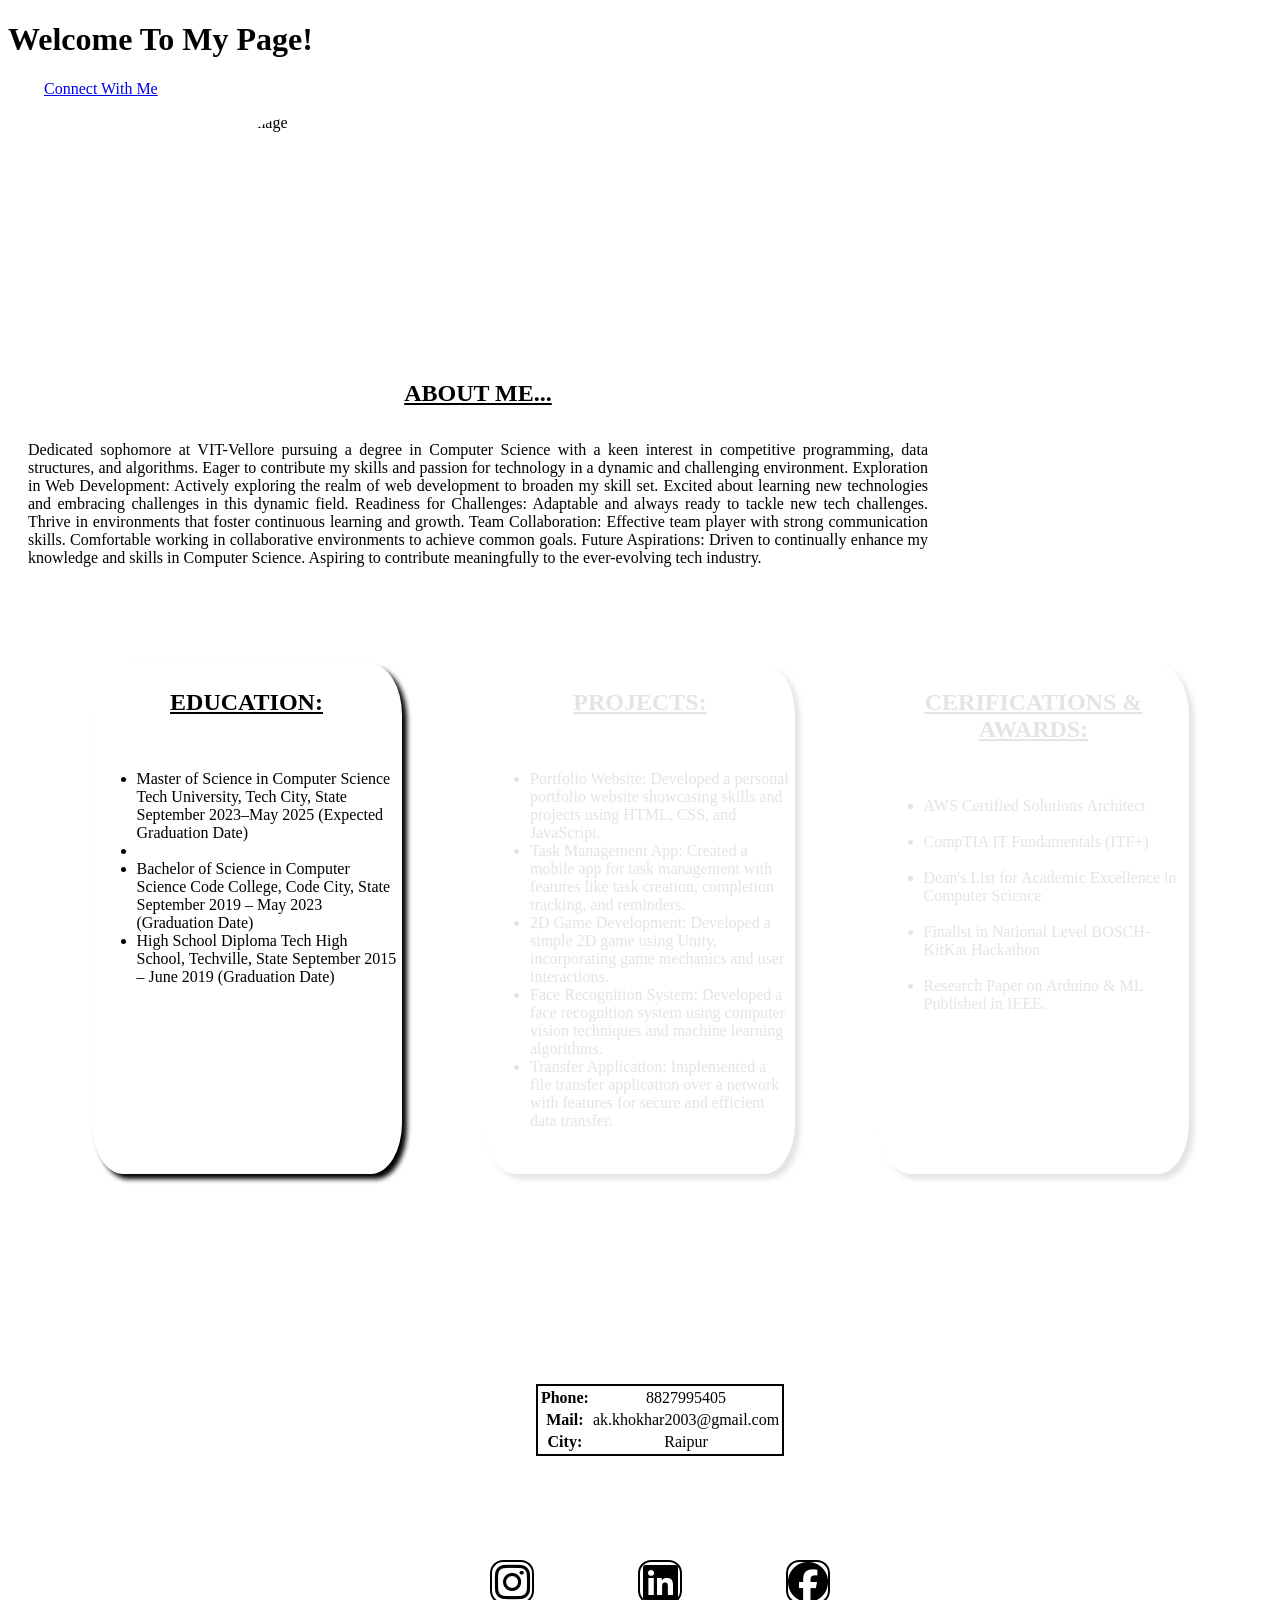
==== portfoilo.html @ 3ac5159f "Add files via upload added files" ====
<!DOCTYPE html>
<html lang="en">
<head>
    <meta charset="UTF-8">
    <meta name="viewport" content="width=device-width, initial-scale=1.0">
    <title>Personal Portfolio</title>
    <link rel="stylesheet" href="yoyo.css">
    <link rel="stylesheet" href="https://cdnjs.cloudflare.com/ajax/libs/font-awesome/6.5.1/css/all.min.css">
</head>
<body>
    
    <header>
    
    <p><h1>Welcome To My Page!</h1> &nbsp;&nbsp;&nbsp;&nbsp;&nbsp;&nbsp;&nbsp;&nbsp;&nbsp;<a href="#icons">Connect With Me</a></p>    
    <img src="file:///Users/anujkhokhar/Downloads/366456900_336518535374675_5606986531627365310_n-2.jpg" alt="my image ">
    
    
   <div class="topcontent">
    <h1>ABOUT ME...</h1><br>
    Dedicated sophomore at VIT-Vellore pursuing a degree in Computer Science with a keen interest in competitive programming, data structures, and algorithms. Eager to contribute my skills and passion for technology in a dynamic and challenging environment.
    Exploration in Web Development:
Actively exploring the realm of web development to broaden my skill set. Excited about learning new technologies and embracing challenges in this dynamic field.

Readiness for Challenges:
Adaptable and always ready to tackle new tech challenges. Thrive in environments that foster continuous learning and growth.

Team Collaboration:
Effective team player with strong communication skills. Comfortable working in collaborative environments to achieve common goals.

Future Aspirations:
Driven to continually enhance my knowledge and skills in Computer Science. Aspiring to contribute meaningfully to the ever-evolving tech industry.
    
    


    </div>
    </header>
    
    
    
    

    <main>

    <div class="mid">
        <div class="card" id="card1">


        
        <h2>EDUCATION:</h2> <br>
        <ul>
            <li>Master of Science in Computer Science
                Tech University, Tech City, State
                September 2023–May 2025 (Expected Graduation Date)<li>
            <li>Bachelor of Science in Computer Science
                Code College, Code City, State
                September 2019 – May 2023 (Graduation Date)</li>
            <li>High School Diploma
                Tech High School, Techville, State
                September 2015 – June 2019 (Graduation Date)</li>



        </ul>
        </div>
        <div class="card" id="card2">
            <h2>PROJECTS:</h2><br>
            <ul>

                <li>Portfolio Website:
                    Developed a personal portfolio website showcasing skills and projects using HTML, CSS, and JavaScript.</li>
                <li>Task Management App:
                    Created a mobile app for task management with features like task creation, completion tracking, and reminders.</li>
                <li>2D Game Development:
                    Developed a simple 2D game using Unity, incorporating game mechanics and user interactions.</li>
                <li>Face Recognition System:
                    Developed a face recognition system using computer vision techniques and machine learning algorithms.</li>
                <li> Transfer Application:
                    Implemented a file transfer application over a network with features for secure and efficient data transfer.</li>
                



            </ul>
        </div>
        
        <div class="card" id="card3">
            <h2>CERIFICATIONS & AWARDS: </h2><br>
            <ul>
                <li>AWS Certified Solutions Architect</li>
                <br>
                <li>CompTIA IT Fundamentals (ITF+)</li>
                <br>
                <li>Dean's List for Academic Excellence in Computer Science</li>
                <br>
                <li>Finalist in National Level BOSCH-KitKat Hackathon</li>
                <br>
                <li>Research Paper on Arduino & ML Published in IEEE.</li>

            </ul>


        </div>

    </div>

    </main>

    
    
    

    <footer>
        
        <table>
                <tr>
                    <td><b>Phone:</b></td>
                    <td>8827995405</td>
                </tr>
                <tr>
                    <td><b>Mail:</b></td>
                    <td>ak.khokhar2003@gmail.com</td>
                </tr>

                <tr>
                    <td><b>City:</b></td>
                    <td>Raipur</td>

                </tr>




        </table>
        <nav>
            <div id="icons">
             <a href="https://www.instagram.com/anuj_arctic/" target="_blank"><i class="fa-brands fa-instagram"></i></a>
             <a href="https://www.linkedin.com/in/anujkhokhar2003/" target="_blank"><i class="fa-brands fa-linkedin"></i></a>
             <a href="https://www.facebook.com" target="_blank"><i class="fa-brands fa-facebook"></i></a>



        
        </nav>
        </div>


        


        


    </footer>


</body>
</html>
---- yoyo.css ----
body{
  background-color: rgb(255, 255, 255);
}


img{
  border-radius:0%;
  border-color: black;
  height: 250px;
  width: 250px;
  
  border-width: 10px;
  border-radius: 40%;
  
  margin-left: 200px;
  display:inline-block;

}

header a{
  font-size: medium;
  text-decoration: underline;
  

}



.card h2{
  text-decoration:black underline;
  text-align: center;
}


.topcontent{
  float: left;
  
  color:black;
  margin-right: 10px;
  height: 300px;
  width: 900px;
  display: inline-block;
  text-align: justify;
  font-size: medium;
  margin-left: 20px;


  

  
  
}

.topcontent h1{
  color: black;
  text-decoration: black underline;
  font-size: x-large;
  text-align: center ;
}

.mid{
  height: 300px;
  width: 100%;
  margin-top:1px;

  
  display: flex;
  
  justify-content: space-evenly;
  
  
  
  
  

  
}

.card{
  height:500px;
  width:300px;
  border-radius: 10%;
  color:black;
  
  border: 5px rgb(255, 255, 255);
  box-shadow: 5px 5px 5px ;
  padding: 5px;
  

}


footer{
  
  margin-top: 20px;
  display: inline-block;
  margin-left: 20px;
}

footer h2{
  text-align: center;
  color: black;
  text-decoration: underline;
  margin-top: 100px;;

}

table {
  
  font-size: medium;
  
  border: 2px solid black;
  color: black;
  margin-top:400px;
  display:inline-block;
  
  
}



footer{
  width:100%;
  text-align: center;
}





#icons a{
  display:inline-block;
  color:black;
  font-size: 40px;
  height: 40px;
  width: 40px;
  line-height:38px;
  border: 2px solid black;
  border-radius: 30%;
  text-align: center;
   
  margin-top: 100px;
  margin-left: 50px;
  margin-right:50px;




}

#card3{
  background-image: url(file:///Users/anujkhokhar/Downloads/images.jpeg);
  background-size: contain;
  opacity: 0.1;
  
}


#card2{
  background-image: url(file:///Users/anujkhokhar/Downloads/background-design-poly-vektor-abstraktsiia-oka-project-golub.jpg);
  background-size: contain;
  opacity:0.1;
}

#card1{

  
}
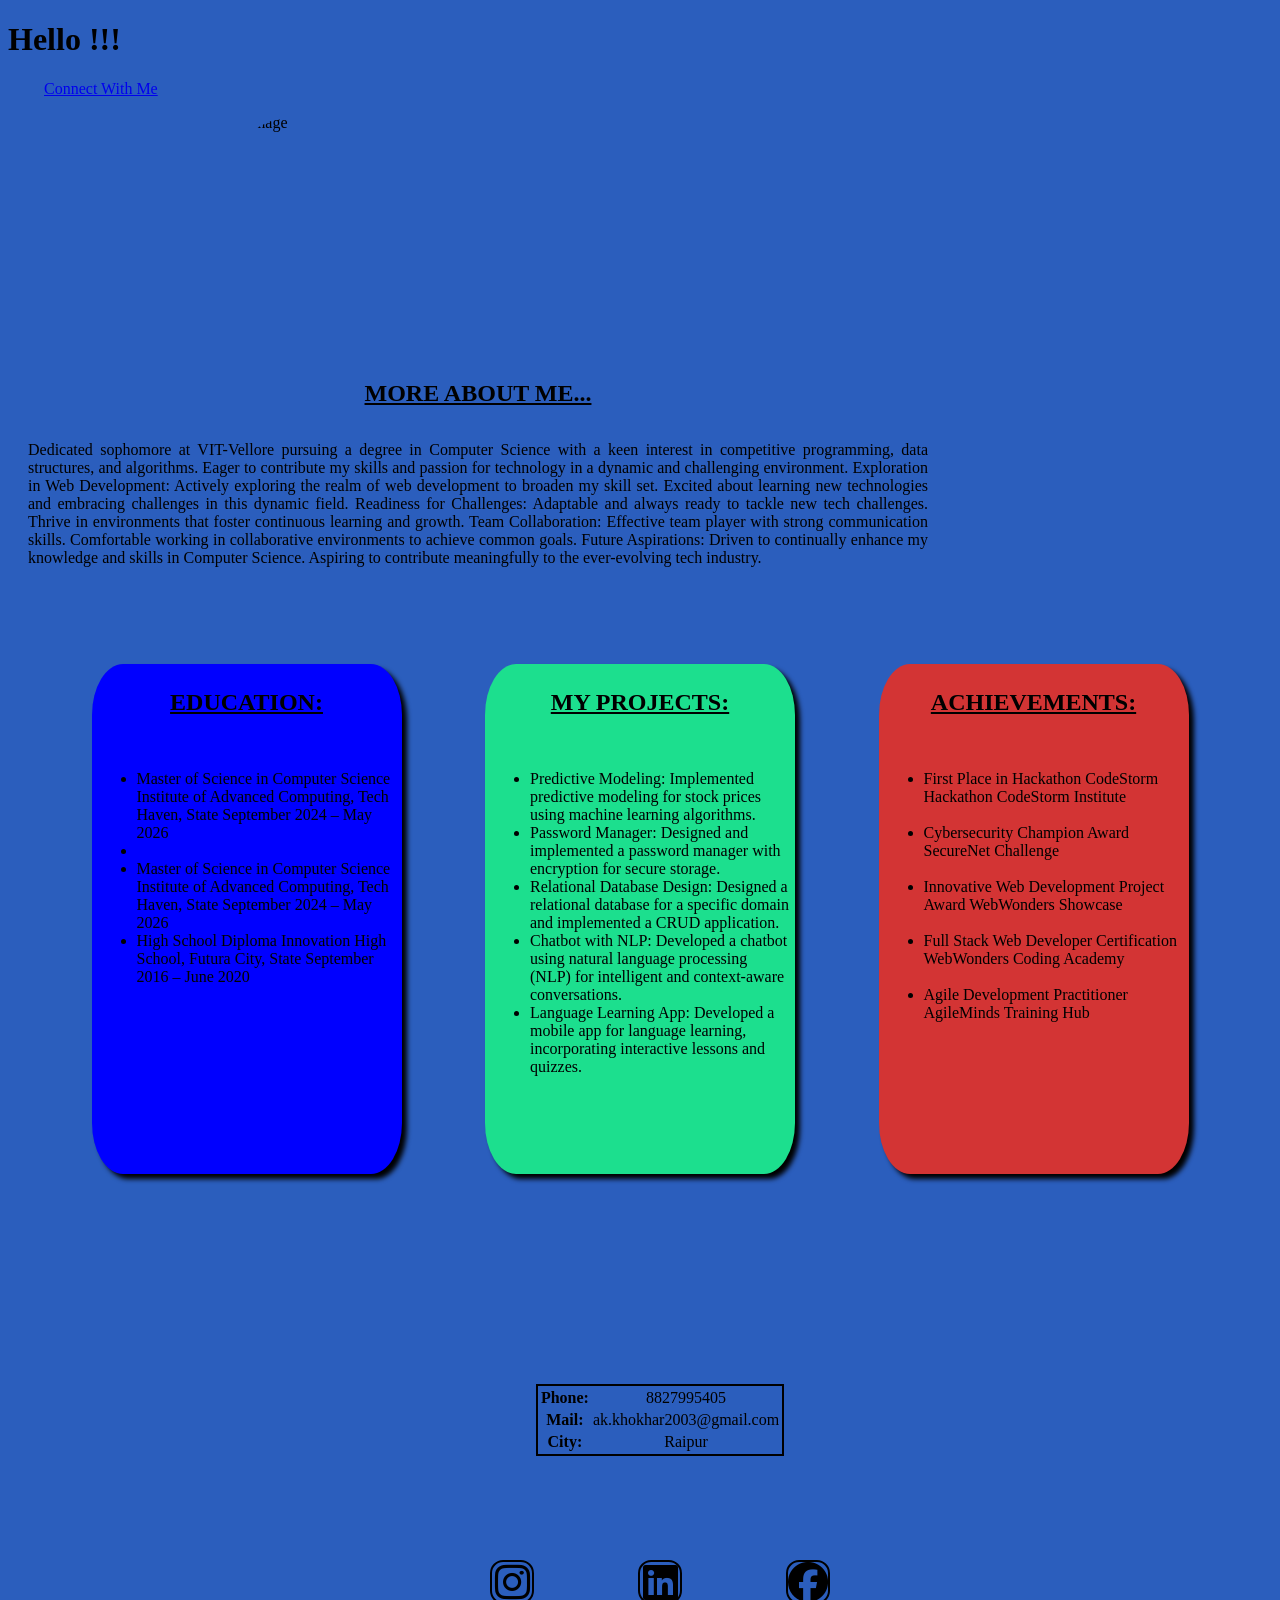
==== commit b377872f: "Update portfoilo.html" ====
--- a/portfoilo.html
+++ b/portfoilo.html
@@ -11,12 +11,12 @@
     
     <header>
     
-    <p><h1>Welcome To My Page!</h1> &nbsp;&nbsp;&nbsp;&nbsp;&nbsp;&nbsp;&nbsp;&nbsp;&nbsp;<a href="#icons">Connect With Me</a></p>    
+    <p><h1>Hello !!!</h1> &nbsp;&nbsp;&nbsp;&nbsp;&nbsp;&nbsp;&nbsp;&nbsp;&nbsp;<a href="#icons">Connect With Me</a></p>    
     <img src="file:///Users/anujkhokhar/Downloads/366456900_336518535374675_5606986531627365310_n-2.jpg" alt="my image ">
     
     
    <div class="topcontent">
-    <h1>ABOUT ME...</h1><br>
+    <h1> MORE ABOUT ME...</h1><br>
     Dedicated sophomore at VIT-Vellore pursuing a degree in Computer Science with a keen interest in competitive programming, data structures, and algorithms. Eager to contribute my skills and passion for technology in a dynamic and challenging environment.
     Exploration in Web Development:
 Actively exploring the realm of web development to broaden my skill set. Excited about learning new technologies and embracing challenges in this dynamic field.
@@ -49,35 +49,36 @@
         
         <h2>EDUCATION:</h2> <br>
         <ul>
+           <li>Master of Science in Computer Science
+                Institute of Advanced Computing, Tech Haven, State
+                September 2024 – May 2026  <li>
             <li>Master of Science in Computer Science
-                Tech University, Tech City, State
-                September 2023–May 2025 (Expected Graduation Date)<li>
-            <li>Bachelor of Science in Computer Science
-                Code College, Code City, State
-                September 2019 – May 2023 (Graduation Date)</li>
+                Institute of Advanced Computing, Tech Haven, State
+                September 2024 – May 2026 
+                 </li>
             <li>High School Diploma
-                Tech High School, Techville, State
-                September 2015 – June 2019 (Graduation Date)</li>
+                Innovation High School, Futura City, State
+                September 2016 – June 2020 
+                 </li>
 
 
 
         </ul>
         </div>
         <div class="card" id="card2">
-            <h2>PROJECTS:</h2><br>
+            <h2>MY PROJECTS:</h2><br>
             <ul>
 
-                <li>Portfolio Website:
-                    Developed a personal portfolio website showcasing skills and projects using HTML, CSS, and JavaScript.</li>
-                <li>Task Management App:
-                    Created a mobile app for task management with features like task creation, completion tracking, and reminders.</li>
-                <li>2D Game Development:
-                    Developed a simple 2D game using Unity, incorporating game mechanics and user interactions.</li>
-                <li>Face Recognition System:
-                    Developed a face recognition system using computer vision techniques and machine learning algorithms.</li>
-                <li> Transfer Application:
-                    Implemented a file transfer application over a network with features for secure and efficient data transfer.</li>
-                
+                <li>Predictive Modeling:
+                    Implemented predictive modeling for stock prices using machine learning algorithms.</li>
+                <li>Password Manager:
+                    Designed and implemented a password manager with encryption for secure storage.</li>
+                <li>Relational Database Design:
+                    Designed a relational database for a specific domain and implemented a CRUD application.</li>
+                <li>Chatbot with NLP:
+                    Developed a chatbot using natural language processing (NLP) for intelligent and context-aware conversations.</li>
+                <li>Language Learning App:
+                    Developed a mobile app for language learning, incorporating interactive lessons and quizzes.</li>
 
 
 
@@ -85,17 +86,24 @@
         </div>
         
         <div class="card" id="card3">
-            <h2>CERIFICATIONS & AWARDS: </h2><br>
+            <h2>ACHIEVEMENTS:</h2><br>
             <ul>
-                <li>AWS Certified Solutions Architect</li>
+                <li>First Place in Hackathon
+                    CodeStorm Hackathon
+                    CodeStorm Institute</li>
                 <br>
-                <li>CompTIA IT Fundamentals (ITF+)</li>
+                <li>Cybersecurity Champion Award
+                    SecureNet Challenge</li>
                 <br>
-                <li>Dean's List for Academic Excellence in Computer Science</li>
+                <li>Innovative Web Development Project Award
+                    WebWonders Showcase</li>
                 <br>
-                <li>Finalist in National Level BOSCH-KitKat Hackathon</li>
+                <li>Full Stack Web Developer Certification
+                    WebWonders Coding Academy</li>
                 <br>
-                <li>Research Paper on Arduino & ML Published in IEEE.</li>
+                <li>Agile Development Practitioner
+                    AgileMinds Training Hub
+                    </li>
 
             </ul>
 
@@ -155,4 +163,4 @@
 
 
 </body>
-</html>+</html>
--- a/yoyo.css
+++ b/yoyo.css
@@ -1,194 +1,196 @@
 body{
-  background-color: rgb(255, 255, 255);
-}
-
-
-img{
-  border-radius:0%;
-  border-color: black;
-  height: 250px;
-  width: 250px;
-  
-  border-width: 10px;
-  border-radius: 40%;
-  
-  margin-left: 200px;
-  display:inline-block;
-
-}
-
-header a{
-  font-size: medium;
-  text-decoration: underline;
-  
-
-}
-
-
-
-.card h2{
-  text-decoration:black underline;
-  text-align: center;
-}
-
-
-.topcontent{
-  float: left;
-  
-  color:black;
-  margin-right: 10px;
-  height: 300px;
-  width: 900px;
-  display: inline-block;
-  text-align: justify;
-  font-size: medium;
-  margin-left: 20px;
-
-
-  
-
+    background-color: rgb(43, 94, 189);
+    color: black;
+  }
   
   
-}
-
-.topcontent h1{
-  color: black;
-  text-decoration: black underline;
-  font-size: x-large;
-  text-align: center ;
-}
-
-.mid{
-  height: 300px;
-  width: 100%;
-  margin-top:1px;
-
+  img{
+    border-radius:0%;
+    border-color: black;
+    height: 250px;
+    width: 250px;
+    
+    border-width: 10px;
+    border-radius: 40%;
+    
+    margin-left: 200px;
+    display:inline-block;
   
-  display: flex;
+  }
   
-  justify-content: space-evenly;
+  header a{
+    font-size: medium;
+    text-decoration: underline;
+    
+  
+  }
+  
+  
+  
+  .card h2{
+    text-decoration:black underline;
+    text-align: center;
+  }
+  
+  
+  .topcontent{
+    float: left;
+    
+    color:black;
+    margin-right: 10px;
+    height: 300px;
+    width: 900px;
+    display: inline-block;
+    text-align: justify;
+    font-size: medium;
+    margin-left: 20px;
+  
+  
+    
+  
+    
+    
+  }
+  
+  .topcontent h1{
+    color: black;
+    text-decoration: black underline;
+    font-size: x-large;
+    text-align: center ;
+  }
+  
+  .mid{
+    height: 300px;
+    width: 100%;
+    margin-top:1px;
+  
+    
+    display: flex;
+    
+    justify-content: space-evenly;
+    
+    
+    
+    
+    
+  
+    
+  }
+  
+  .card{
+    height:500px;
+    width:300px;
+    border-radius: 10%;
+    color:black;
+    background-color: blue;
+    border: 5px rgb(255, 255, 255);
+    box-shadow: 5px 5px 5px ;
+    padding: 5px;
+    
+  
+  }
+  
+  
+  footer{
+    
+    margin-top: 20px;
+    display: inline-block;
+    margin-left: 20px;
+  }
+  
+  footer h2{
+    text-align: center;
+    color: black;
+    text-decoration: underline;
+    margin-top: 100px;;
+  
+  }
+  
+  table {
+    
+    font-size: medium;
+    
+    border: 2px solid black;
+    color: black;
+    margin-top:400px;
+    display:inline-block;
+    
+    
+  }
+  
+  
+  
+  footer{
+    width:100%;
+    text-align: center;
+  }
   
   
   
   
   
-
-  
-}
-
-.card{
-  height:500px;
-  width:300px;
-  border-radius: 10%;
-  color:black;
-  
-  border: 5px rgb(255, 255, 255);
-  box-shadow: 5px 5px 5px ;
-  padding: 5px;
-  
-
-}
-
-
-footer{
-  
-  margin-top: 20px;
-  display: inline-block;
-  margin-left: 20px;
-}
-
-footer h2{
-  text-align: center;
-  color: black;
-  text-decoration: underline;
-  margin-top: 100px;;
-
-}
-
-table {
-  
-  font-size: medium;
-  
-  border: 2px solid black;
-  color: black;
-  margin-top:400px;
-  display:inline-block;
+  #icons a{
+    display:inline-block;
+    color:black;
+    font-size: 40px;
+    height: 40px;
+    width: 40px;
+    line-height:38px;
+    border: 2px solid black;
+    border-radius: 30%;
+    text-align: center;
+     
+    margin-top: 100px;
+    margin-left: 50px;
+    margin-right:50px;
   
   
-}
-
-
-
-footer{
-  width:100%;
-  text-align: center;
-}
-
-
-
-
-
-#icons a{
-  display:inline-block;
-  color:black;
-  font-size: 40px;
-  height: 40px;
-  width: 40px;
-  line-height:38px;
-  border: 2px solid black;
-  border-radius: 30%;
-  text-align: center;
-   
-  margin-top: 100px;
-  margin-left: 50px;
-  margin-right:50px;
-
-
-
-
-}
-
-#card3{
-  background-image: url(file:///Users/anujkhokhar/Downloads/images.jpeg);
-  background-size: contain;
-  opacity: 0.1;
   
-}
-
-
-#card2{
-  background-image: url(file:///Users/anujkhokhar/Downloads/background-design-poly-vektor-abstraktsiia-oka-project-golub.jpg);
-  background-size: contain;
-  opacity:0.1;
-}
-
-#card1{
-
   
-}
-
-
-
-
-
-
-
-
-
-
-
-
-
-
-
-
-
-
-
-
-
-
+  }
   
-
-
-
+  #card3{
+   background-color:rgb(211, 52, 52);
+    background-size: contain;
+    opacity: 1;
+    
+  }
+  
+  
+  #card2{
+    background-color:rgb(28, 223, 142);
+    background-image: url(file:///Users/anujkhokhar/Downloads/background-design-poly-vektor-abstraktsiia-oka-project-golub.jpg);
+    background-size: contain;
+    opacity:1;
+  }
+  
+  #card1{
+  
+    
+  }
+  
+  
+  
+  
+  
+  
+  
+  
+  
+  
+  
+  
+  
+  
+  
+  
+  
+  
+  
+  
+  
+  
+    
+  
+  
+  
